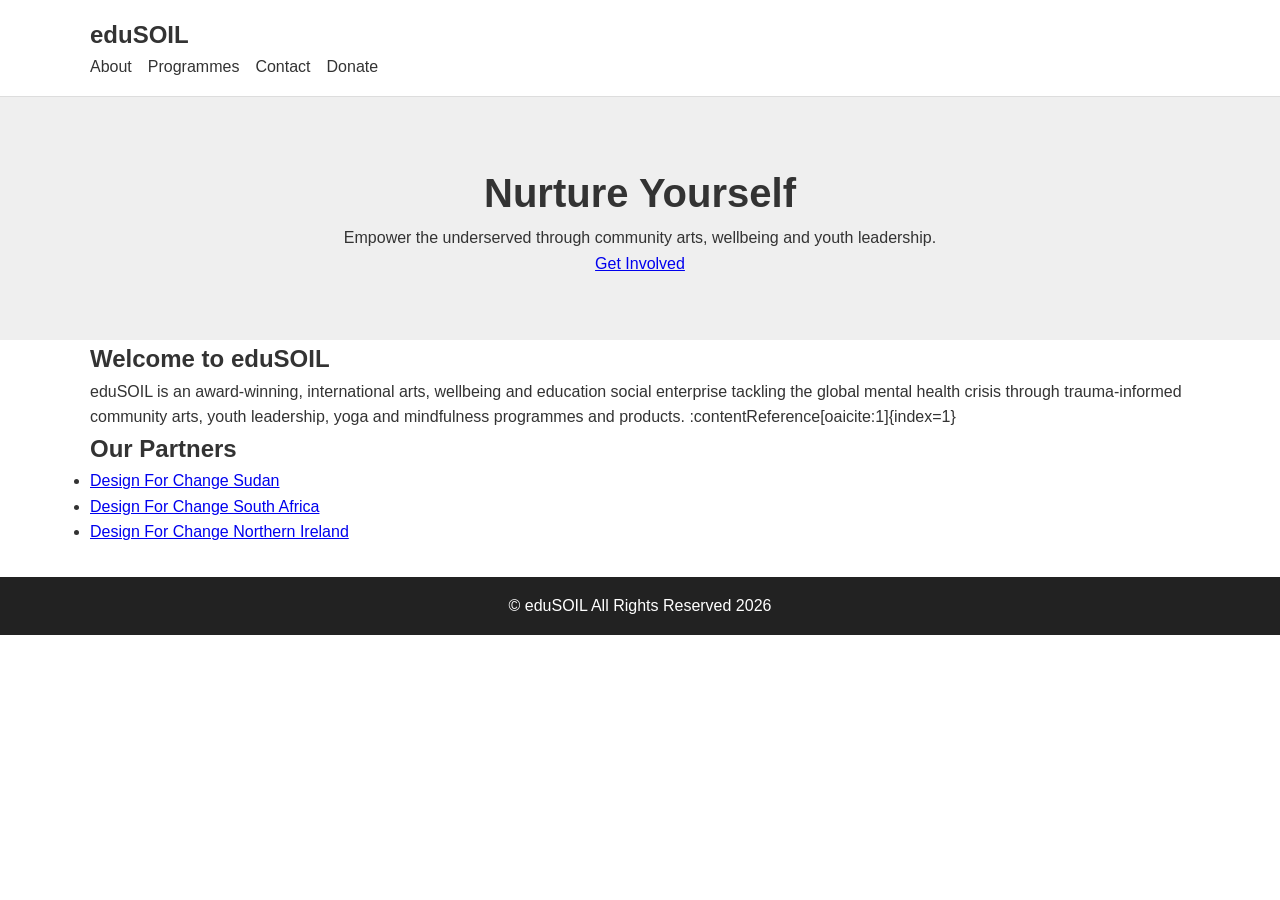
==== index.html @ d6eb6260 "project replicate" ====
<!DOCTYPE html>
<html lang="en">
<head>
  <meta charset="UTF-8">
  <meta name="viewport" content="width=device-width,initial-scale=1.0">
  <title>eduSOIL</title>
  <link rel="stylesheet" href="css/styles.css">
</head>
<body>
  <header class="main-header">
    <div class="container">
      <a href="index.html" class="logo">eduSOIL</a>
      <nav class="nav" id="navMenu">
        <a href="about.html">About</a>
        <a href="programmes.html">Programmes</a>
        <a href="contact.html">Contact</a>
        <a href="#donate" class="donate-btn">Donate</a>
      </nav>
      <button class="nav-toggle" id="navToggle">☰</button>
    </div>
  </header>

  <main>
    <section class="hero">
      <div class="hero-content">
        <h1>Nurture Yourself</h1>
        <p>Empower the underserved through community arts, wellbeing and youth leadership.</p>
        <a href="contact.html" class="btn">Get Involved</a>
      </div>
    </section>

    <section class="intro">
      <div class="container">
        <h2>Welcome to eduSOIL</h2>
        <p>
          eduSOIL is an award-winning, international arts, wellbeing and education social enterprise tackling the global mental health crisis through trauma‑informed community arts, youth leadership, yoga and mindfulness programmes and products. :contentReference[oaicite:1]{index=1}
        </p>
      </div>
    </section>

    <section class="partners container">
      <h2>Our Partners</h2>
      <ul>
        <li><a href="https://dfcworld.org/">Design For Change Sudan</a></li>
        <li><a href="https://dfcworld.org/">Design For Change South Africa</a></li>
        <li><a href="https://dfcworld.org/">Design For Change Northern Ireland</a></li>
      </ul>
    </section>
  </main>

  <footer class="main-footer">
    <p>© eduSOIL All Rights Reserved 2026</p>
  </footer>

  <script src="js/scripts.js"></script>
</body>
</html>
---- css/styles.css ----
/* BASIC RESET */
* { margin: 0; padding: 0; box-sizing: border-box; }
body { font-family: Arial, sans-serif; line-height: 1.6; color: #333; }

.container { width: 90%; max-width: 1100px; margin: 0 auto; }

/* HEADER */
.main-header {
  background: #fff;
  padding: 1rem 0;
  border-bottom: 1px solid #ddd;
}
.logo { font-size: 1.5rem; font-weight: bold; margin-right: 2rem; text-decoration: none; color: #333; }
.nav { display: flex; gap: 1rem; }
.nav a { text-decoration: none; color: #333; }
.nav-toggle { display: none; font-size: 1.8rem; background: none; border: none; }

@media (max-width: 768px) {
  .nav { display: none; flex-direction: column; }
  .nav-toggle { display: block; }
}

/* HERO */
.hero {
  background: #efefef;
  padding: 4rem 0;
  text-align: center;
}
.hero-content h1 { font-size: 2.5rem; }

/* FOOTER */
.main-footer {
  background: #222;
  color: #fff;
  text-align: center;
  padding: 1rem 0;
  margin-top: 2rem;
}
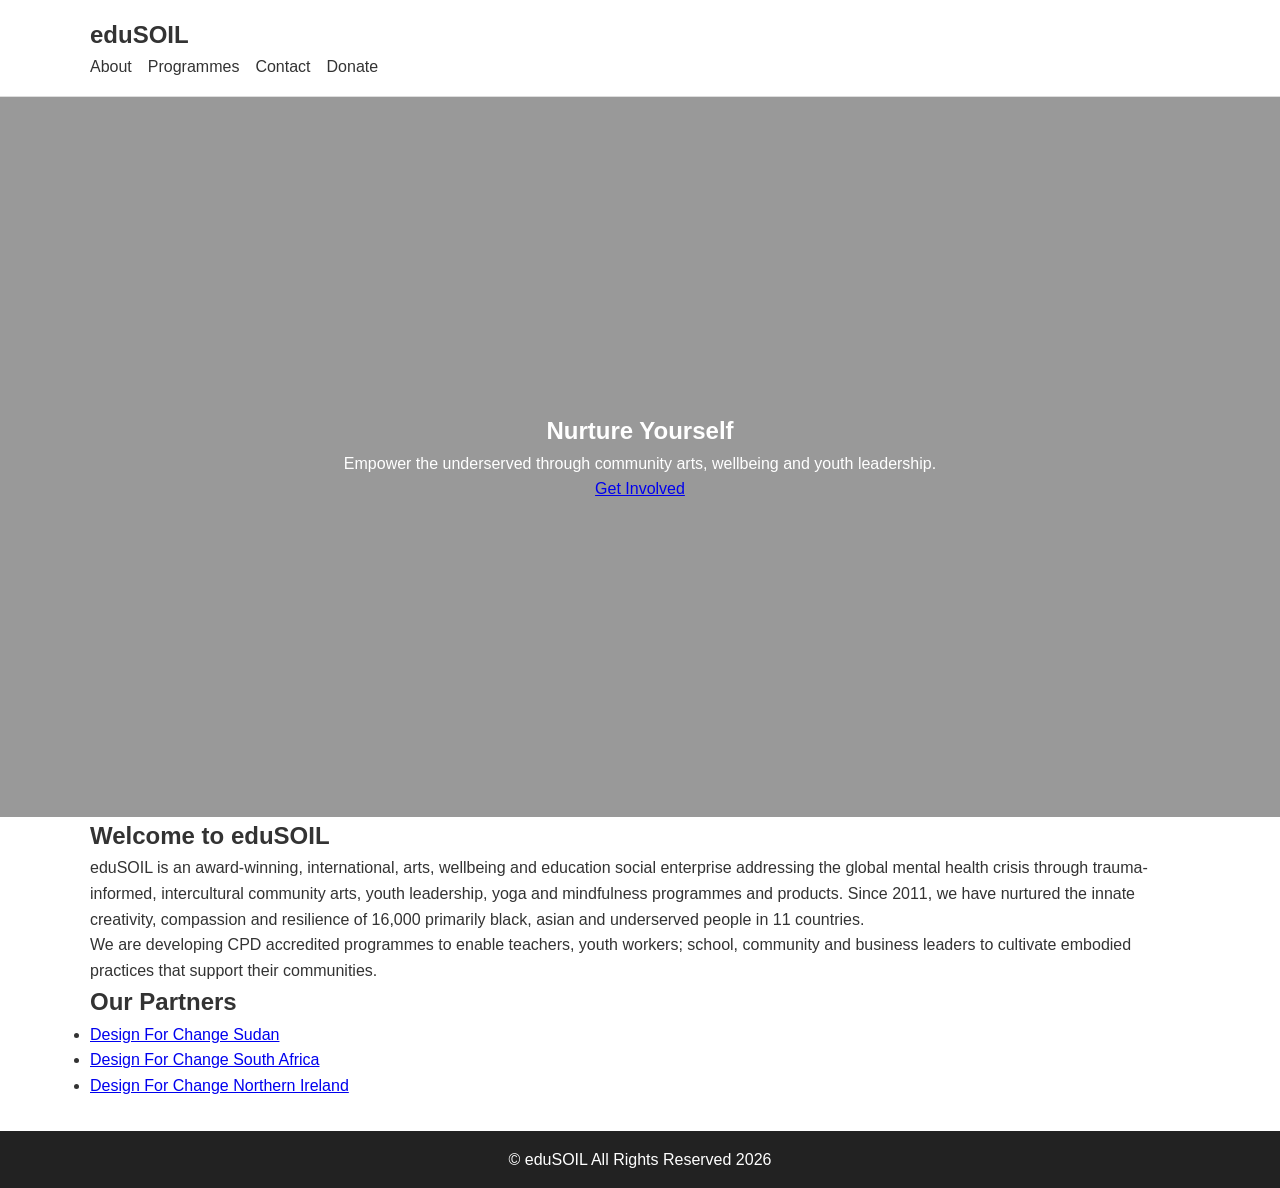
==== commit dc3f2463: "landing page update" ====
--- a/index.html
+++ b/index.html
@@ -33,7 +33,10 @@
       <div class="container">
         <h2>Welcome to eduSOIL</h2>
         <p>
-          eduSOIL is an award-winning, international arts, wellbeing and education social enterprise tackling the global mental health crisis through trauma‑informed community arts, youth leadership, yoga and mindfulness programmes and products. :contentReference[oaicite:1]{index=1}
+          eduSOIL is an award-winning, international, arts, wellbeing and education social enterprise addressing the global mental health crisis through trauma-informed, intercultural community arts, youth leadership, yoga and mindfulness programmes and products. Since 2011, we have nurtured the innate creativity, compassion and resilience of 16,000 primarily black, asian ​and underserved people in 11 countries.
+        </p>
+        <p>
+            We are developing CPD accredited programmes to enable teachers, youth workers; school, community and business leaders to cultivate embodied practices that support their communities.  
         </p>
       </div>
     </section>
--- a/css/styles.css
+++ b/css/styles.css
@@ -22,11 +22,27 @@
 
 /* HERO */
 .hero {
-  background: #efefef;
-  padding: 4rem 0;
+  position: relative;
+  background: url('../images/hero.jpg') no-repeat center center/cover;
+  height: 80vh; /* adjust height */
+  display: flex;
+  align-items: center;
+  justify-content: center;
   text-align: center;
+  color: #fff;
 }
-.hero-content h1 { font-size: 2.5rem; }
+
+.hero::after {
+  content: '';
+  position: absolute;
+  top: 0; left: 0; right: 0; bottom: 0;
+  background-color: rgba(0,0,0,0.4); /* dark overlay so text is readable */
+}
+
+.hero-content {
+  position: relative; /* needed to be above the overlay */
+  z-index: 1;
+}
 
 /* FOOTER */
 .main-footer {
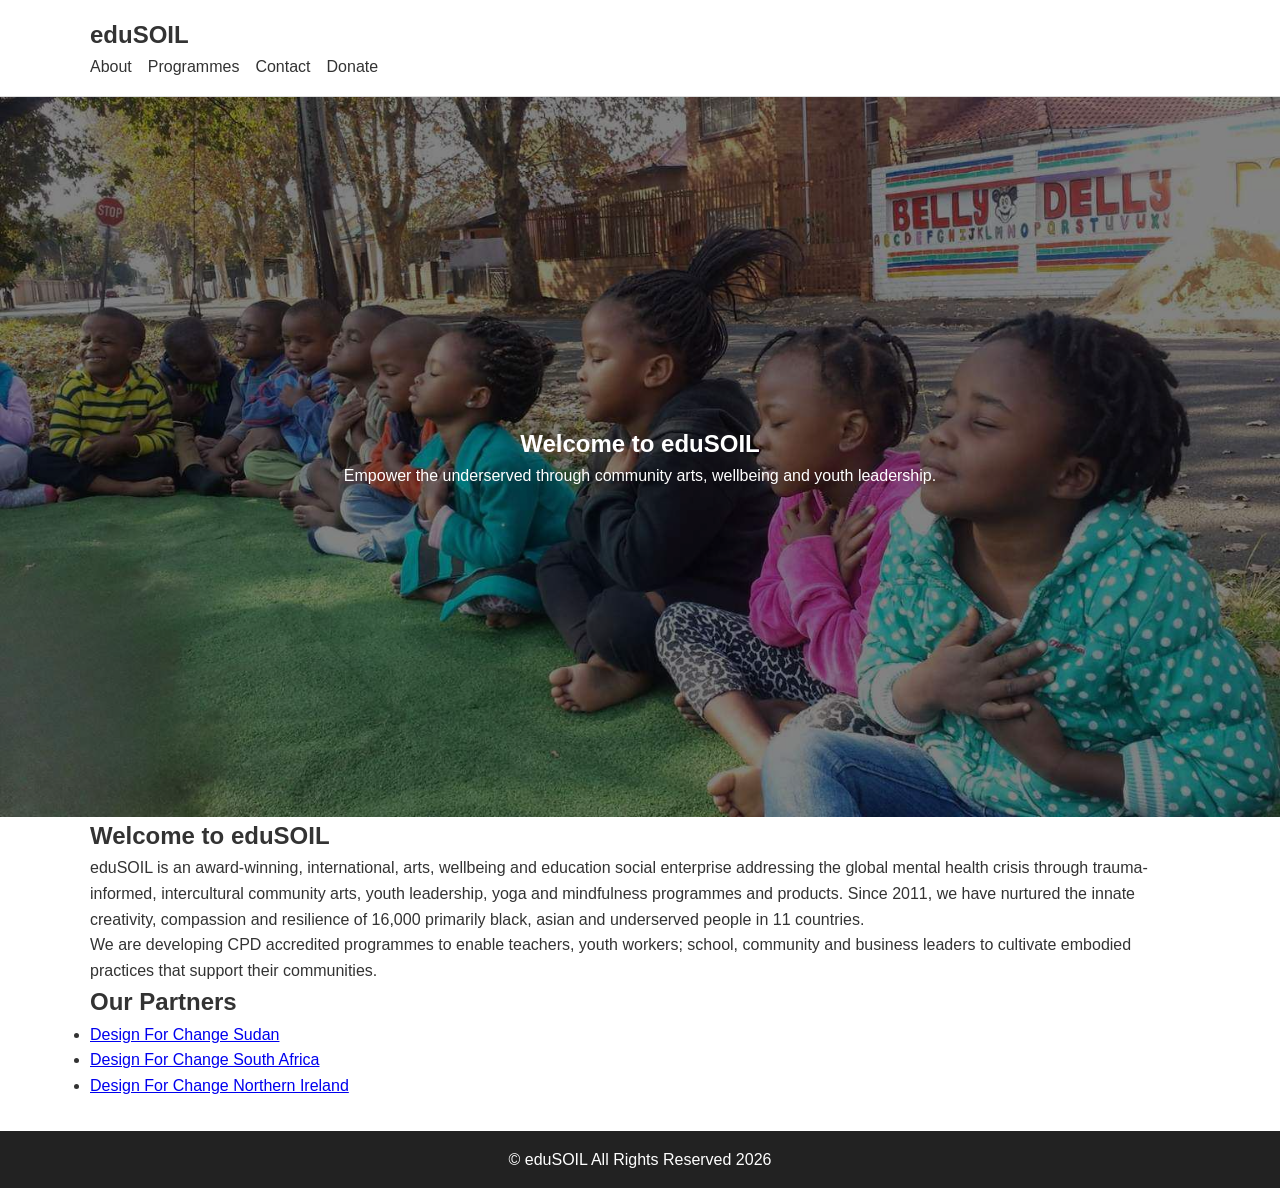
==== commit 85073058: "images_added" ====
--- a/index.html
+++ b/index.html
@@ -21,12 +21,11 @@
   </header>
 
   <main>
-    <section class="hero">
-      <div class="hero-content">
-        <h1>Nurture Yourself</h1>
-        <p>Empower the underserved through community arts, wellbeing and youth leadership.</p>
-        <a href="contact.html" class="btn">Get Involved</a>
-      </div>
+    <section class="hero hero-home">
+        <div class="hero-content">
+            <h1>Welcome to eduSOIL</h1>
+            <p>Empower the underserved through community arts, wellbeing and youth leadership.</p>
+        </div>
     </section>
 
     <section class="intro">
--- a/css/styles.css
+++ b/css/styles.css
@@ -21,27 +21,42 @@
 }
 
 /* HERO */
+/* Common hero styles */
 .hero {
   position: relative;
-  background: url('../images/hero.jpg') no-repeat center center/cover;
-  height: 80vh; /* adjust height */
+  height: 80vh;
   display: flex;
   align-items: center;
   justify-content: center;
   text-align: center;
   color: #fff;
+  background-size: cover;
+  background-position: center;
 }
 
 .hero::after {
   content: '';
   position: absolute;
   top: 0; left: 0; right: 0; bottom: 0;
-  background-color: rgba(0,0,0,0.4); /* dark overlay so text is readable */
+  background-color: rgba(0,0,0,0.4); /* overlay for readability */
 }
 
 .hero-content {
-  position: relative; /* needed to be above the overlay */
+  position: relative;
   z-index: 1;
+}
+
+/* Unique images per page */
+.hero-home {
+  background-image: url('../images/hero-home.jpg');
+}
+
+.hero-about {
+  background-image: url('../images/hero-about.jpg');
+}
+
+.hero-programmes {
+  background-image: url('../images/hero-programmes.jpg');
 }
 
 /* FOOTER */
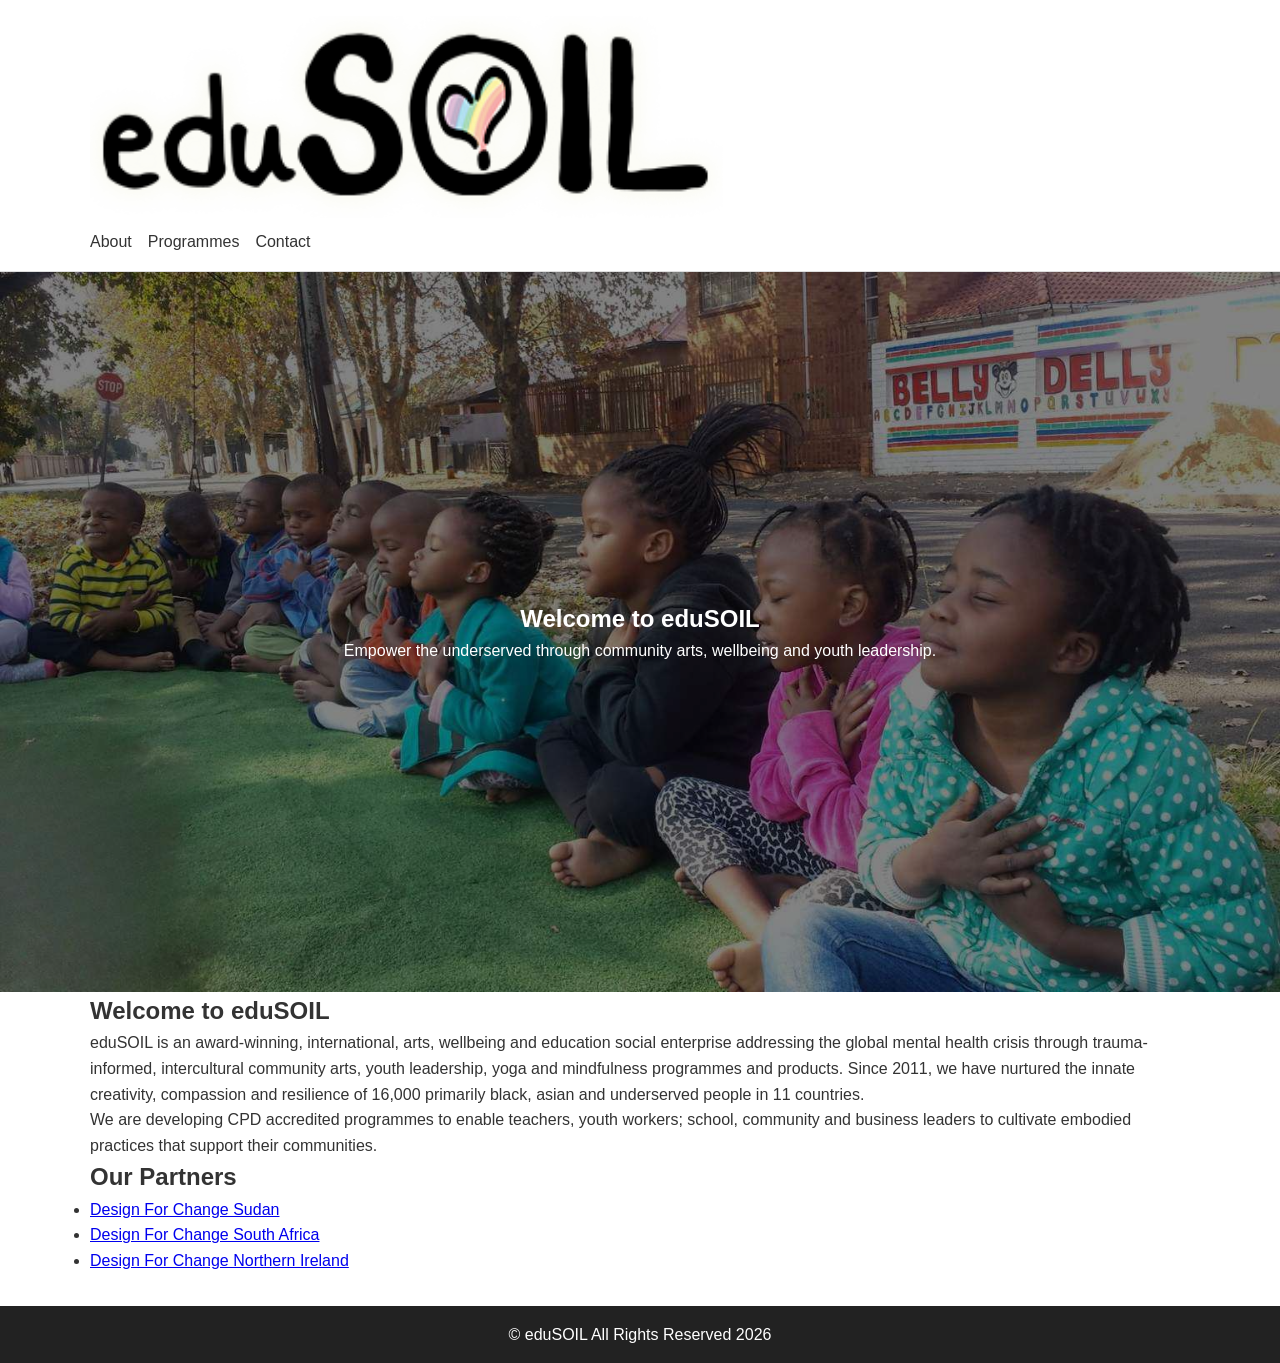
==== commit 5c35cc80: "header update" ====
--- a/index.html
+++ b/index.html
@@ -7,18 +7,26 @@
   <link rel="stylesheet" href="css/styles.css">
 </head>
 <body>
-  <header class="main-header">
-    <div class="container">
-      <a href="index.html" class="logo">eduSOIL</a>
-      <nav class="nav" id="navMenu">
-        <a href="about.html">About</a>
-        <a href="programmes.html">Programmes</a>
-        <a href="contact.html">Contact</a>
-        <a href="#donate" class="donate-btn">Donate</a>
-      </nav>
-      <button class="nav-toggle" id="navToggle">☰</button>
-    </div>
-  </header>
+<header class="main-header">
+  <div class="container header-inner">
+    
+    <!-- Logo on the left -->
+    <a href="index.html" class="logo">
+      <img src="images/logo.png" alt="eduSOIL logo">
+    </a>
+
+    <!-- Navigation on the right -->
+    <nav class="nav" id="navMenu">
+      <a href="about.html">About</a>
+      <a href="programmes.html">Programmes</a>
+      <a href="contact.html">Contact</a>
+    </nav>
+
+    <!-- Mobile menu button -->
+    <button class="nav-toggle" id="navToggle">☰</button>
+
+  </div>
+</header>
 
   <main>
     <section class="hero hero-home">
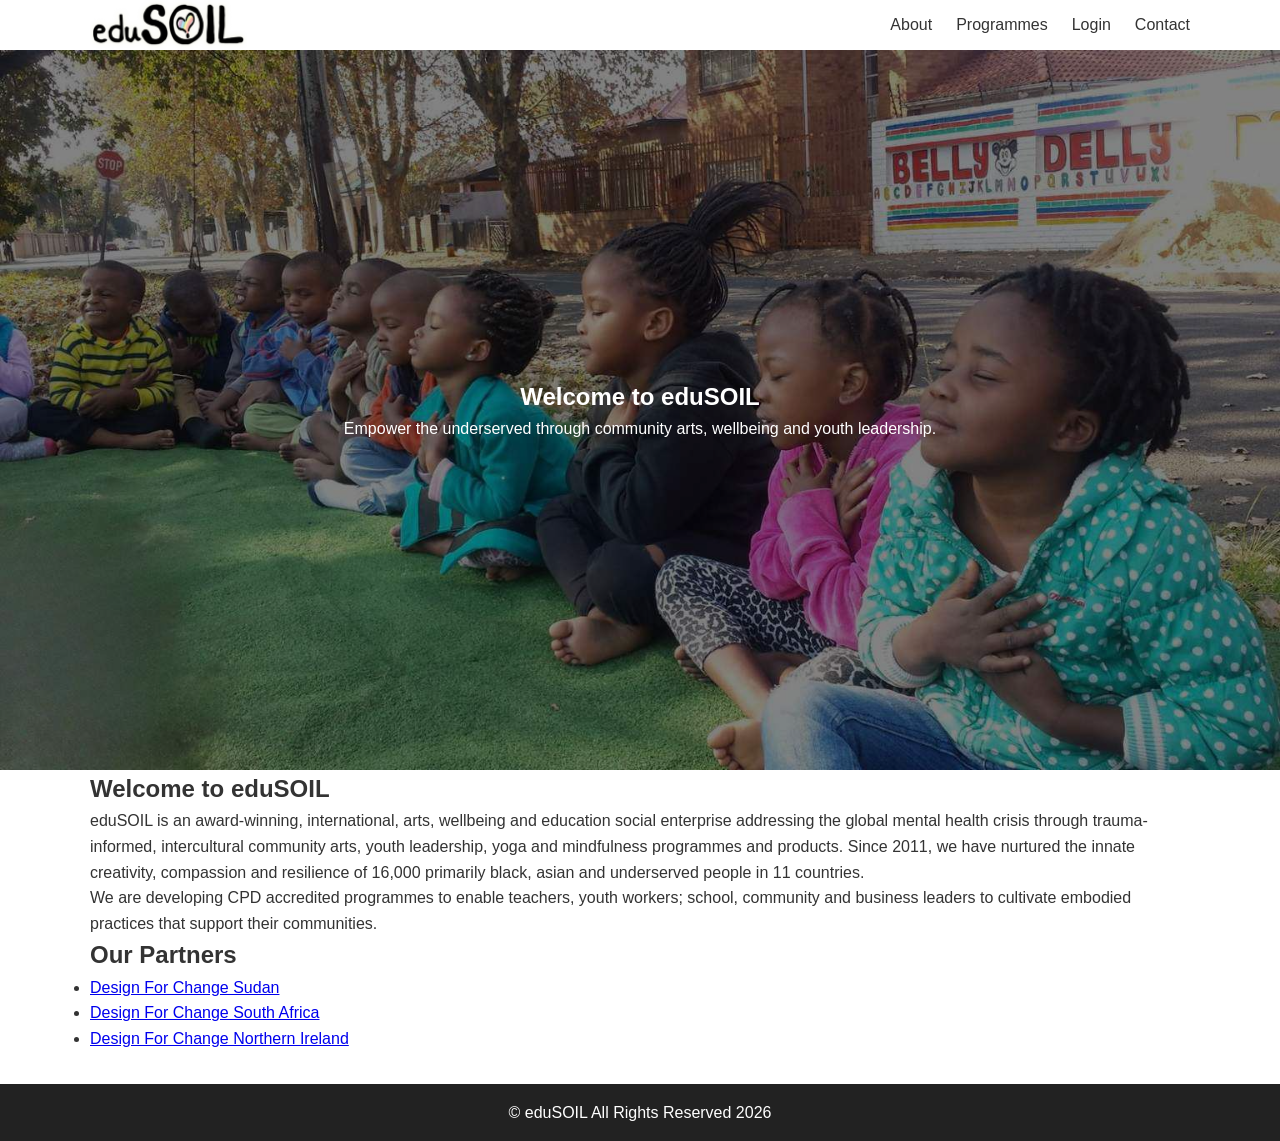
==== commit 4ae91012: "portal page added" ====
--- a/index.html
+++ b/index.html
@@ -19,6 +19,7 @@
     <nav class="nav" id="navMenu">
       <a href="about.html">About</a>
       <a href="programmes.html">Programmes</a>
+      <a href="portal.html">Login</a>
       <a href="contact.html">Contact</a>
     </nav>
 
--- a/css/styles.css
+++ b/css/styles.css
@@ -4,20 +4,69 @@
 
 .container { width: 90%; max-width: 1100px; margin: 0 auto; }
 
-/* HEADER */
+/* HEADER LAYOUT */
 .main-header {
-  background: #fff;
-  padding: 1rem 0;
-  border-bottom: 1px solid #ddd;
+  position: relative;
+  z-index: 1000;
 }
-.logo { font-size: 1.5rem; font-weight: bold; margin-right: 2rem; text-decoration: none; color: #333; }
-.nav { display: flex; gap: 1rem; }
-.nav a { text-decoration: none; color: #333; }
-.nav-toggle { display: none; font-size: 1.8rem; background: none; border: none; }
+
+.header-inner {
+  display: flex;
+  align-items: center;
+  justify-content: space-between;
+}
+
+/* LOGO IMAGE */
+.logo img {
+  height: 50px; /* adjust depending on your logo */
+  width: auto;
+  display: block;
+}
+
+/* NAV RIGHT ALIGN */
+.nav {
+  display: flex;
+  gap: 1.5rem;
+  margin-left: auto; /* pushes it right */
+  align-items: center;
+}
+
+.nav a {
+  text-decoration: none;
+  color: #333;
+  font-weight: 500;
+}
+
+
+/* MOBILE */
+.nav-toggle {
+  display: none;
+  position: relative;
+  z-index: 1100;
+  cursor: pointer;
+}
 
 @media (max-width: 768px) {
-  .nav { display: none; flex-direction: column; }
-  .nav-toggle { display: block; }
+  .nav {
+    transition: all 0.3s ease;
+    position: absolute;
+    top: 70px;
+    right: 0;
+    background: white;
+    flex-direction: column;
+    width: 200px;
+    display: none;
+    padding: 1rem;
+    box-shadow: 0 5px 10px rgba(0,0,0,0.1);
+  }
+
+  .nav.active {
+    display: flex;
+  }
+
+  .nav-toggle {
+    display: block; /* only visible on mobile */
+  }
 }
 
 /* HERO */
@@ -38,7 +87,8 @@
   content: '';
   position: absolute;
   top: 0; left: 0; right: 0; bottom: 0;
-  background-color: rgba(0,0,0,0.4); /* overlay for readability */
+  background-color: rgba(0,0,0,0.4);
+  pointer-events: none;
 }
 
 .hero-content {
@@ -59,6 +109,49 @@
   background-image: url('../images/hero-programmes.jpg');
 }
 
+
+/* PORTAL PAGE */
+.portal {
+  display: flex;
+  align-items: center;
+  justify-content: center;
+  height: 80vh;
+  text-align: center;
+}
+
+.portal-container h1 {
+  margin-bottom: 1rem;
+}
+
+.portal-buttons {
+  margin-top: 2rem;
+  display: flex;
+  gap: 2rem;
+  justify-content: center;
+}
+
+.portal-btn {
+  padding: 1rem 2rem;
+  text-decoration: none;
+  color: white;
+  border-radius: 8px;
+  font-size: 1.2rem;
+  transition: 0.3s;
+}
+
+/* Different styles */
+.portal-btn.student {
+  background: #3498db;
+}
+
+.portal-btn.teacher {
+  background: #2ecc71;
+}
+
+.portal-btn:hover {
+  opacity: 0.85;
+}
+
 /* FOOTER */
 .main-footer {
   background: #222;
